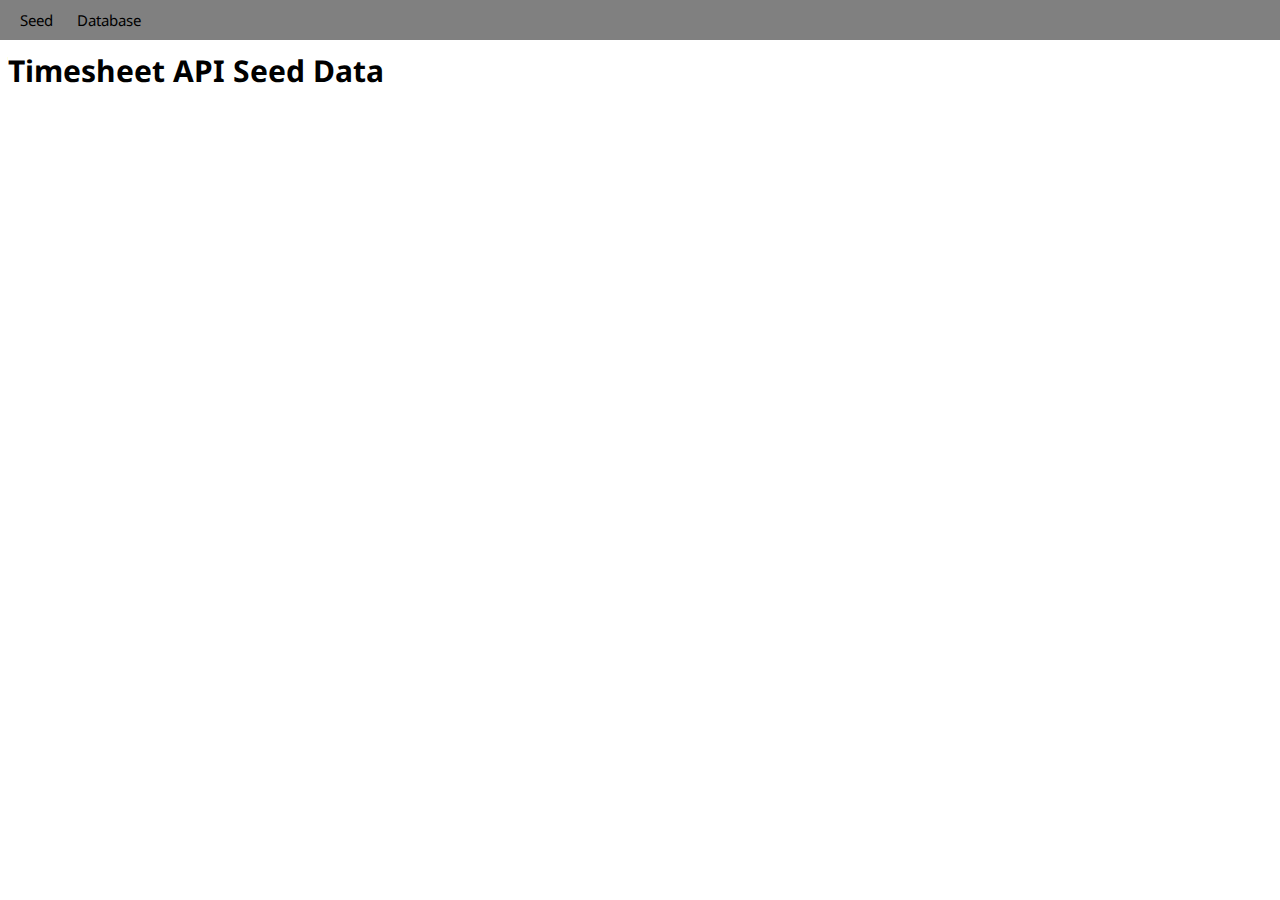
==== index.html @ 23f0b32b "website navbar" ====
<!DOCTYPE html>
<html>
<head>
	<title>Timesheet API Seed Data</title>
	<script src="https://ajax.googleapis.com/ajax/libs/jquery/3.3.1/jquery.min.js"></script>
	<link rel="stylesheet" type="text/css" href="styling.css">
	<script type="text/javascript" src="script.js"></script>
	<link rel="apple-touch-icon" sizes="114x114" href="img/fav/apple-touch-icon.png">
	<link rel="icon" type="image/png" sizes="32x32" href="img/fav/favicon-32x32.png">
	<link rel="icon" type="image/png" sizes="16x16" href="img/fav/favicon-16x16.png">
	<link rel="manifest" href="img/fav/site.webmanifest">
	<link rel="mask-icon" href="img/fav/safari-pinned-tab.svg" color="#5bbad5">
	<meta name="msapplication-TileColor" content="#da532c">
	<meta name="theme-color" content="#ffffff">

	<link href="https://fonts.googleapis.com/css?family=Noto+Sans" rel="stylesheet"> <!-- font-family: 'Noto Sans', sans-serif; --> 

</head>
<body>
	<nav>
		<div class="navDiv">
			<span class="navBt" id="seed">Seed</span>
			<span class="navBt" id="database">Database</dispanv>	
		</div>
		<h1 class="title">Timesheet API Seed Data</h1>
	</nav>
	
	
	
	<div id="content"></div>
</body>
</html>
---- styling.css ----
.jsonBlock{
	background-color: grey;
	width: 50%;
}

.navDiv{
	padding: 10px;
	background-color: grey; 
	position: fixed;
	width: 100%;
    top: 0px;
    left: 0px;
}

.navBt{
	font-size: 15px;
	padding: 10px;
	font-family: 'Noto Sans', sans-serif;
}

.navBt:hover{
	background-color: LightGrey; 
}

.title{
	margin-top: 50px; 
	font-family: 'Noto Sans', sans-serif;
	font-size: 30px;
}
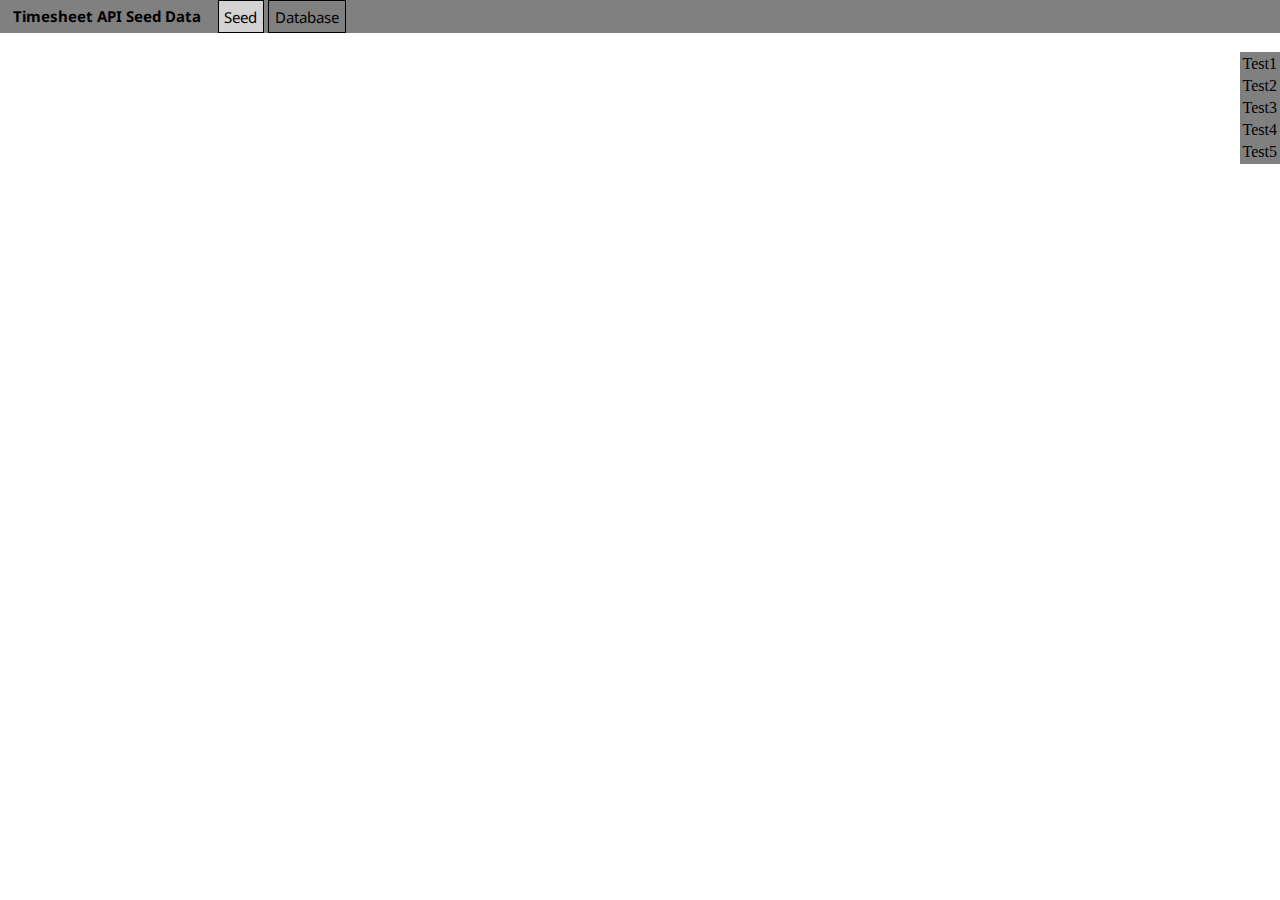
==== commit 34f65931: "website navbar table" ====
--- a/index.html
+++ b/index.html
@@ -19,14 +19,33 @@
 <body>
 	<nav>
 		<div class="navDiv">
-			<span class="navBt" id="seed">Seed</span>
+			<h1 class="title">Timesheet API Seed Data</h1>
+			<span class="navBt active" id="seed">Seed</span>
 			<span class="navBt" id="database">Database</dispanv>	
 		</div>
-		<h1 class="title">Timesheet API Seed Data</h1>
 	</nav>
 	
-	
-	
-	<div id="content"></div>
+	<div id="page">
+
+		<table class="menuTable">
+			<tr>
+				<td>Test1</td>
+			</tr>	
+			<tr>
+				<td>Test2</td>
+			</tr>		
+			<tr>
+				<td>Test3</td>
+			</tr>		
+			<tr>
+				<td>Test4</td>
+			</tr>		
+			<tr>
+				<td>Test5</td>
+			</tr>		
+		</table>
+		
+		<div id="content"></div>
+	</div>
 </body>
 </html>--- a/styling.css
+++ b/styling.css
@@ -1,29 +1,55 @@
+body {
+	margin: 0px;
+}
+
+#page {
+
+	margin-top: 4%;
+	margin-left: 8px; 
+
+}
+
 .jsonBlock{
 	background-color: grey;
 	width: 50%;
 }
 
 .navDiv{
-	padding: 10px;
+	padding: 0.5%;
 	background-color: grey; 
 	position: fixed;
 	width: 100%;
-    top: 0px;
-    left: 0px;
+    top: 0%;
+}
+
+.title{
+	font-family: 'Noto Sans', sans-serif;
+	font-size: 15px;
+	display: inline-block;
+	margin: 0% 1% 0% 0.5%;
 }
 
 .navBt{
 	font-size: 15px;
-	padding: 10px;
+	padding: 0.45%;
 	font-family: 'Noto Sans', sans-serif;
+	cursor: pointer;
+	border: 1px solid black;
 }
 
 .navBt:hover{
 	background-color: LightGrey; 
 }
 
-.title{
-	margin-top: 50px; 
-	font-family: 'Noto Sans', sans-serif;
-	font-size: 30px;
+.menuTable{
+	display: block;
+	background-color: grey; 
+	position: sticky;
+	top: 3%;
+	float: right;
+	margin-top: 0.10%; 
 }
+
+.active{
+	background-color: LightGrey; 
+}	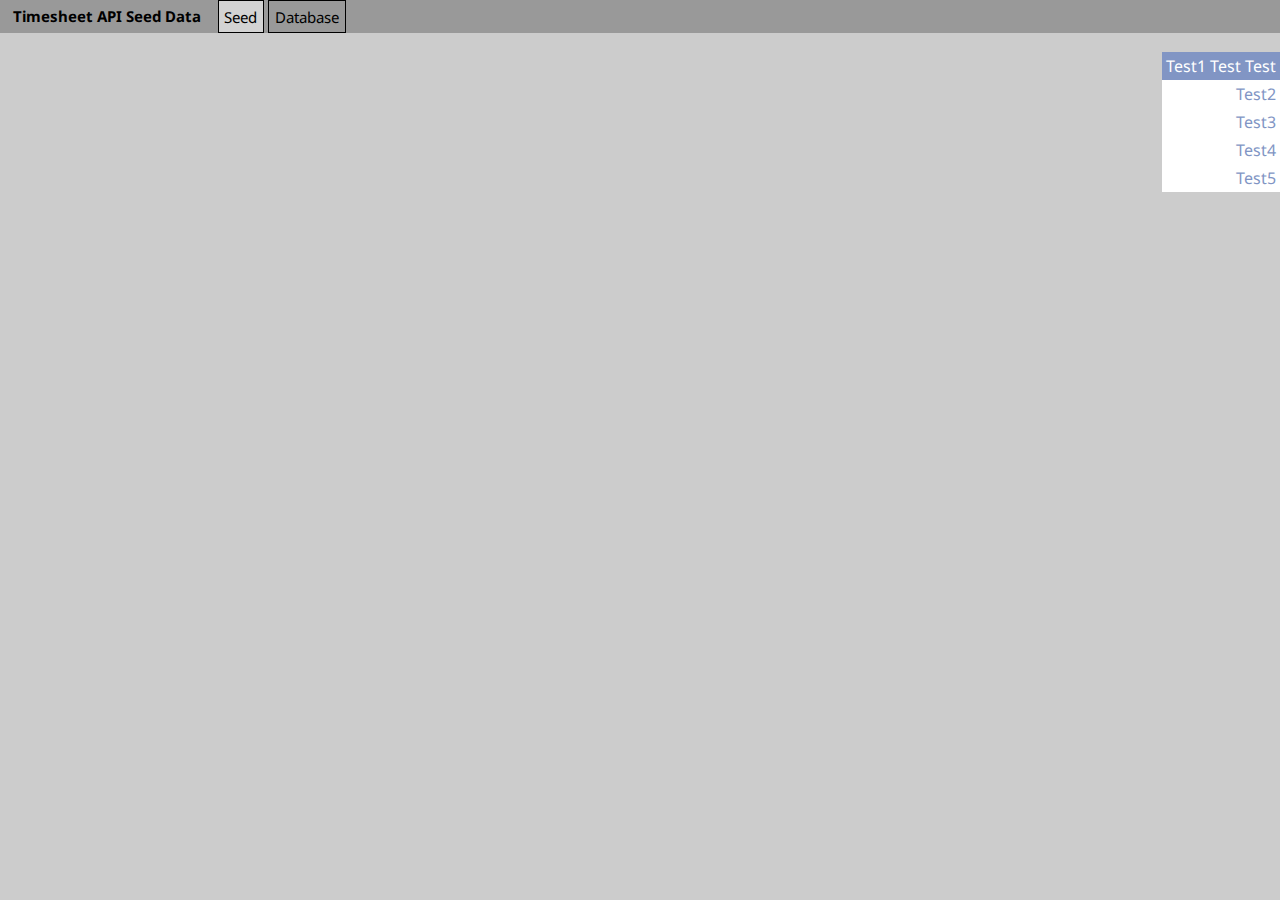
==== commit 1849adc7: "website navbar table" ====
--- a/index.html
+++ b/index.html
@@ -26,24 +26,25 @@
 	</nav>
 	
 	<div id="page">
-
-		<table class="menuTable">
-			<tr>
-				<td>Test1</td>
-			</tr>	
-			<tr>
-				<td>Test2</td>
-			</tr>		
-			<tr>
-				<td>Test3</td>
-			</tr>		
-			<tr>
-				<td>Test4</td>
-			</tr>		
-			<tr>
-				<td>Test5</td>
-			</tr>		
-		</table>
+		<div class="menuTable">
+			<table>
+				<tr>
+					<td class="selected">Test1 Test Test</td>
+				</tr>	
+				<tr>
+					<td>Test2</td>
+				</tr>		
+				<tr>
+					<td>Test3</td>
+				</tr>		
+				<tr>
+					<td>Test4</td>
+				</tr>		
+				<tr>
+					<td>Test5</td>
+				</tr>		
+			</table>
+		</div>
 		
 		<div id="content"></div>
 	</div>
--- a/styling.css
+++ b/styling.css
@@ -1,5 +1,6 @@
 body {
 	margin: 0px;
+	background-color: #cccccc;
 }
 
 #page {
@@ -10,16 +11,17 @@
 }
 
 .jsonBlock{
-	background-color: grey;
+	background-color: #999999;
 	width: 50%;
 }
 
 .navDiv{
 	padding: 0.5%;
-	background-color: grey; 
+	background-color: #999999; 
 	position: fixed;
 	width: 100%;
     top: 0%;
+    z-index: 2;
 }
 
 .title{
@@ -43,13 +45,29 @@
 
 .menuTable{
 	display: block;
-	background-color: grey; 
+	background-color: white; 
 	position: sticky;
-	top: 3%;
+	top: 3.2%;
 	float: right;
 	margin-top: 0.10%; 
 }
 
+.menuTable table{
+	border-spacing: 0px;
+}
+
+.menuTable td{
+	font-family: 'Noto Sans', sans-serif;
+	color: #8195c4;
+	padding: 3px 4px 3px 4px; 
+	text-align: right;
+}
+
 .active{
 	background-color: LightGrey; 
-}	+}	
+
+.selected{
+	background-color: #8195c4 !important; 
+	color: white !important;
+}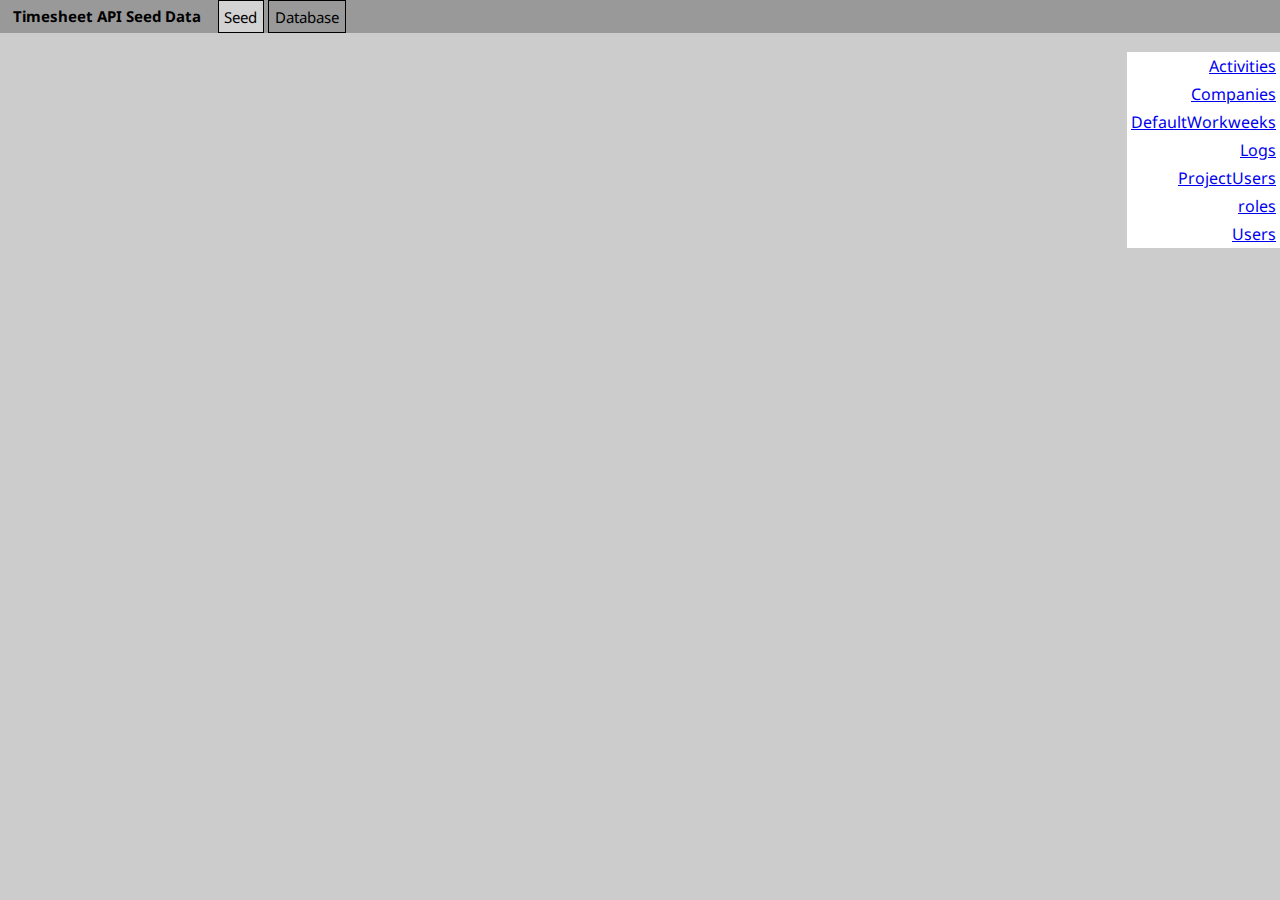
==== commit 66e38c80: "working logs" ====
--- a/index.html
+++ b/index.html
@@ -12,9 +12,7 @@
 	<link rel="mask-icon" href="img/fav/safari-pinned-tab.svg" color="#5bbad5">
 	<meta name="msapplication-TileColor" content="#da532c">
 	<meta name="theme-color" content="#ffffff">
-
-	<link href="https://fonts.googleapis.com/css?family=Noto+Sans" rel="stylesheet"> <!-- font-family: 'Noto Sans', sans-serif; --> 
-
+	<link href="https://fonts.googleapis.com/css?family=Noto+Sans" rel="stylesheet">
 </head>
 <body>
 	<nav>
@@ -24,28 +22,10 @@
 			<span class="navBt" id="database">Database</dispanv>	
 		</div>
 	</nav>
-	
 	<div id="page">
 		<div class="menuTable">
-			<table>
-				<tr>
-					<td class="selected">Test1 Test Test</td>
-				</tr>	
-				<tr>
-					<td>Test2</td>
-				</tr>		
-				<tr>
-					<td>Test3</td>
-				</tr>		
-				<tr>
-					<td>Test4</td>
-				</tr>		
-				<tr>
-					<td>Test5</td>
-				</tr>		
-			</table>
+			<table id="table"></table>
 		</div>
-		
 		<div id="content"></div>
 	</div>
 </body>
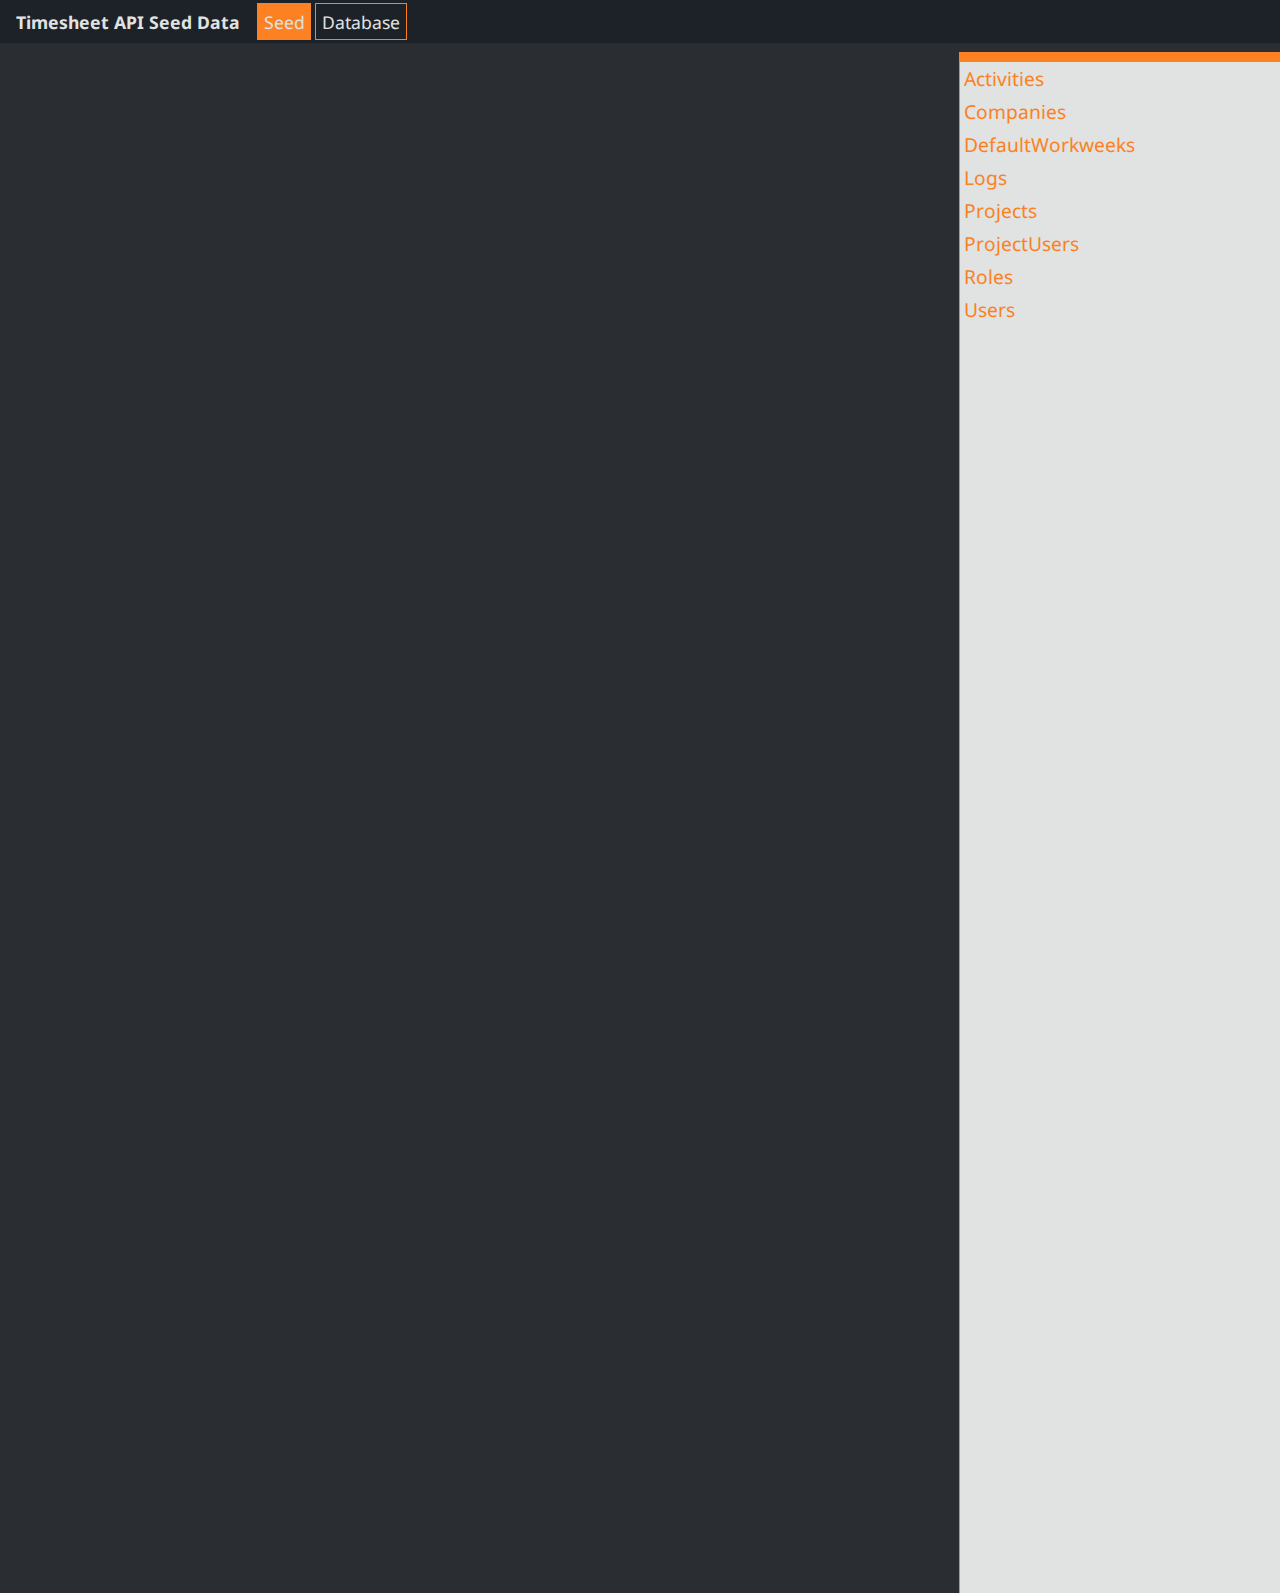
==== commit 8eb20bf2: "channges to table" ====
--- a/index.html
+++ b/index.html
@@ -16,16 +16,14 @@
 </head>
 <body>
 	<nav>
-		<div class="navDiv">
+		<div id="nav" class="navDiv">
 			<h1 class="title">Timesheet API Seed Data</h1>
-			<span class="navBt active" id="seed">Seed</span>
+			<span class="navBt" id="seed">Seed</span>
 			<span class="navBt" id="database">Database</dispanv>	
 		</div>
 	</nav>
 	<div id="page">
-		<div class="menuTable">
-			<table id="table"></table>
-		</div>
+		<div id="table" class="menuTable"></div>
 		<div id="content"></div>
 	</div>
 </body>
--- a/styling.css
+++ b/styling.css
@@ -1,27 +1,39 @@
-body {
+body,hmtl {
 	margin: 0px;
-	background-color: #cccccc;
+	background-color: #2a2e33;
 }
 
 #page {
-
 	margin-top: 4%;
-	margin-left: 8px; 
-
+	margin-left: 13px; 
 }
 
 .jsonBlock{
-	background-color: #999999;
+	background-color: #1D2228;
 	width: 50%;
+    color: 	#E1E2E2;
+    font-size: 15px;
+    padding: 10px;
+    padding-left: 20px;
+    border-radius: 15px; 
+}
+
+h2{
+    
+	font-family: 'Noto Sans', sans-serif;
+    color: 	#E1E2E2;
+    margin-left: 20px;
+    
 }
 
 .navDiv{
-	padding: 0.5%;
-	background-color: #999999; 
+	padding: 0.75%;
+	background-color: #1D2228; 
 	position: fixed;
 	width: 100%;
     top: 0%;
     z-index: 2;
+    color: #E1E2E2;
 }
 
 .title{
@@ -29,45 +41,52 @@
 	font-size: 15px;
 	display: inline-block;
 	margin: 0% 1% 0% 0.5%;
+    font-size: 110%;
 }
 
 .navBt{
-	font-size: 15px;
+	font-size: 110%;
 	padding: 0.45%;
 	font-family: 'Noto Sans', sans-serif;
 	cursor: pointer;
-	border: 1px solid black;
+	border: 1px solid #FB8122;
 }
 
 .navBt:hover{
-	background-color: LightGrey; 
+	background-color: #FB8122; 
 }
 
 .menuTable{
-	display: block;
-	background-color: white; 
+	display: inherit;
+	background-color: #E1E2E2;
 	position: sticky;
-	top: 3.2%;
+	top: 4.5%;
 	float: right;
 	margin-top: 0.10%; 
-}
-
-.menuTable table{
-	border-spacing: 0px;
-}
-
-.menuTable td{
-	font-family: 'Noto Sans', sans-serif;
-	color: #8195c4;
-	padding: 3px 4px 3px 4px; 
-	text-align: right;
+    height: 100%;
+    padding-bottom: 100%;
+	border-left: 1px solid #FB8122;
+	border-top: 10px solid #FB8122;
+	width: 20em;
 }
 
 .active{
-	background-color: LightGrey; 
+	background-color: #FB8122; 
 }	
 
-.selected{
-	background-color: #8195c4 !important; 
-	color: white !important;
+.navTableLink{
+	font-family: 'Noto Sans', sans-serif;
+	color: #FB8122;
+	padding: 3px 4px 3px 4px; 
+    font-size: 120%;
+	width: 16.25em;
+}
+.navTableLink:hover{
+	background-color: #FB8122 !important; 
+	color: #E1E2E2 !important;
+}
+
+a{
+	text-decoration: none;
+	color: inherit;
 }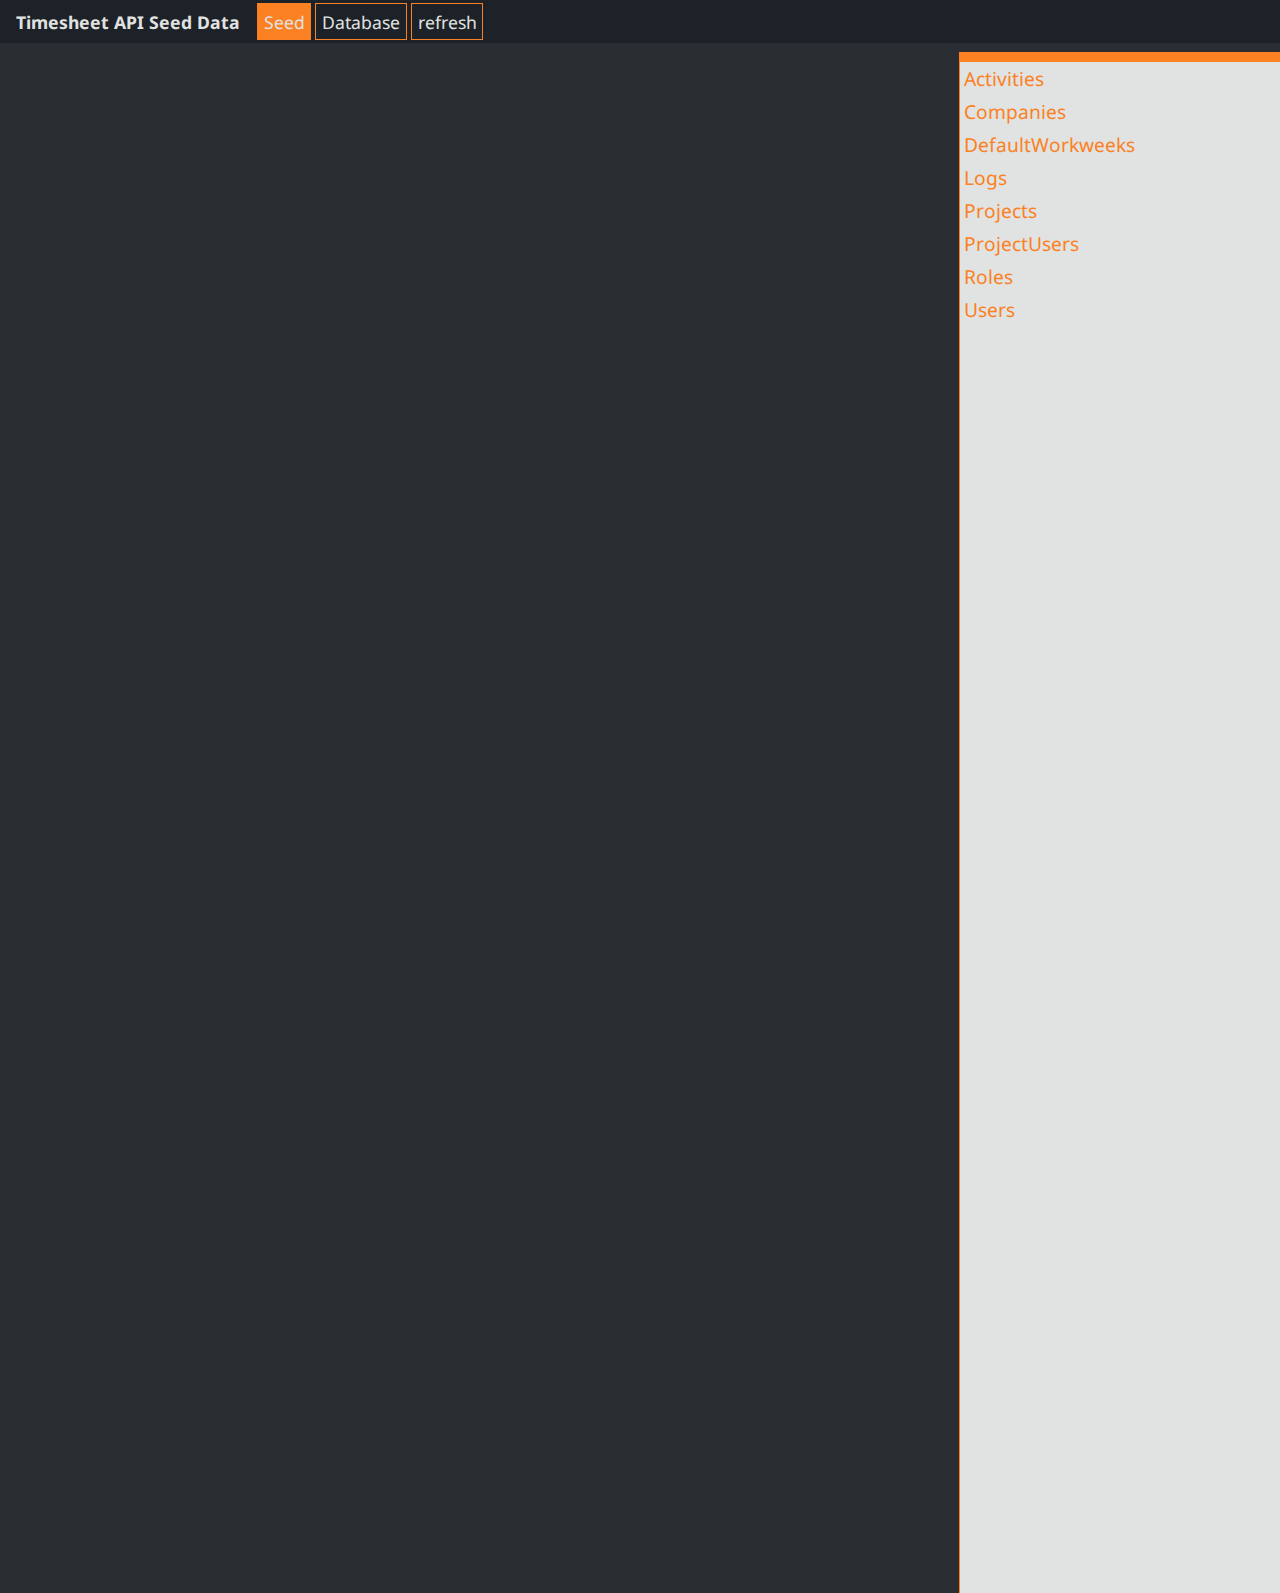
==== commit 2ececb46: "adding refresh button" ====
--- a/index.html
+++ b/index.html
@@ -19,7 +19,8 @@
 		<div id="nav" class="navDiv">
 			<h1 class="title">Timesheet API Seed Data</h1>
 			<span class="navBt" id="seed">Seed</span>
-			<span class="navBt" id="database">Database</dispanv>	
+			<span class="navBt" id="database">Database</span>
+			<span class="navBt" id="refresh">refresh</span>
 		</div>
 	</nav>
 	<div id="page">
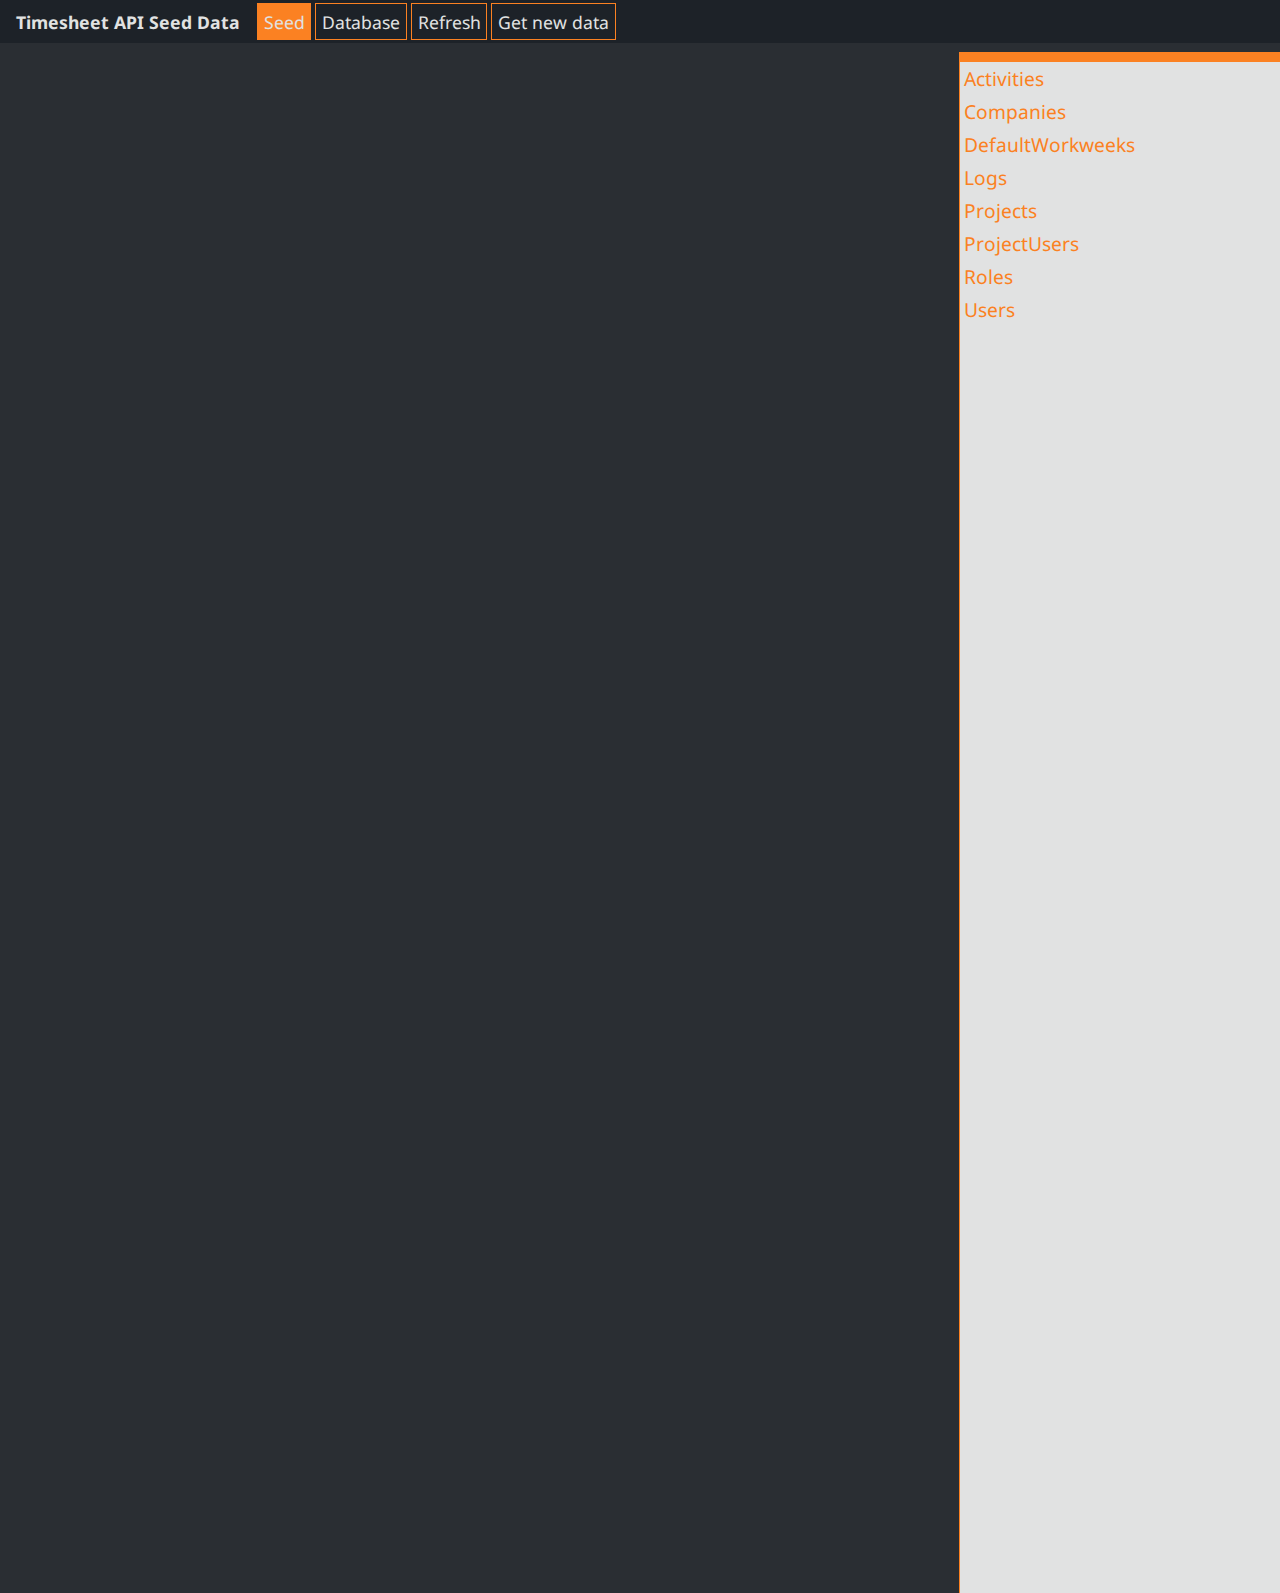
==== commit e67cd7bf: "adding database refresh button" ====
--- a/index.html
+++ b/index.html
@@ -20,7 +20,8 @@
 			<h1 class="title">Timesheet API Seed Data</h1>
 			<span class="navBt" id="seed">Seed</span>
 			<span class="navBt" id="database">Database</span>
-			<span class="navBt" id="refresh">refresh</span>
+			<span class="navBt" id="refresh">Refresh</span>
+			<span class="navBt" id="refreshDatabase">Get new data</span>
 		</div>
 	</nav>
 	<div id="page">
